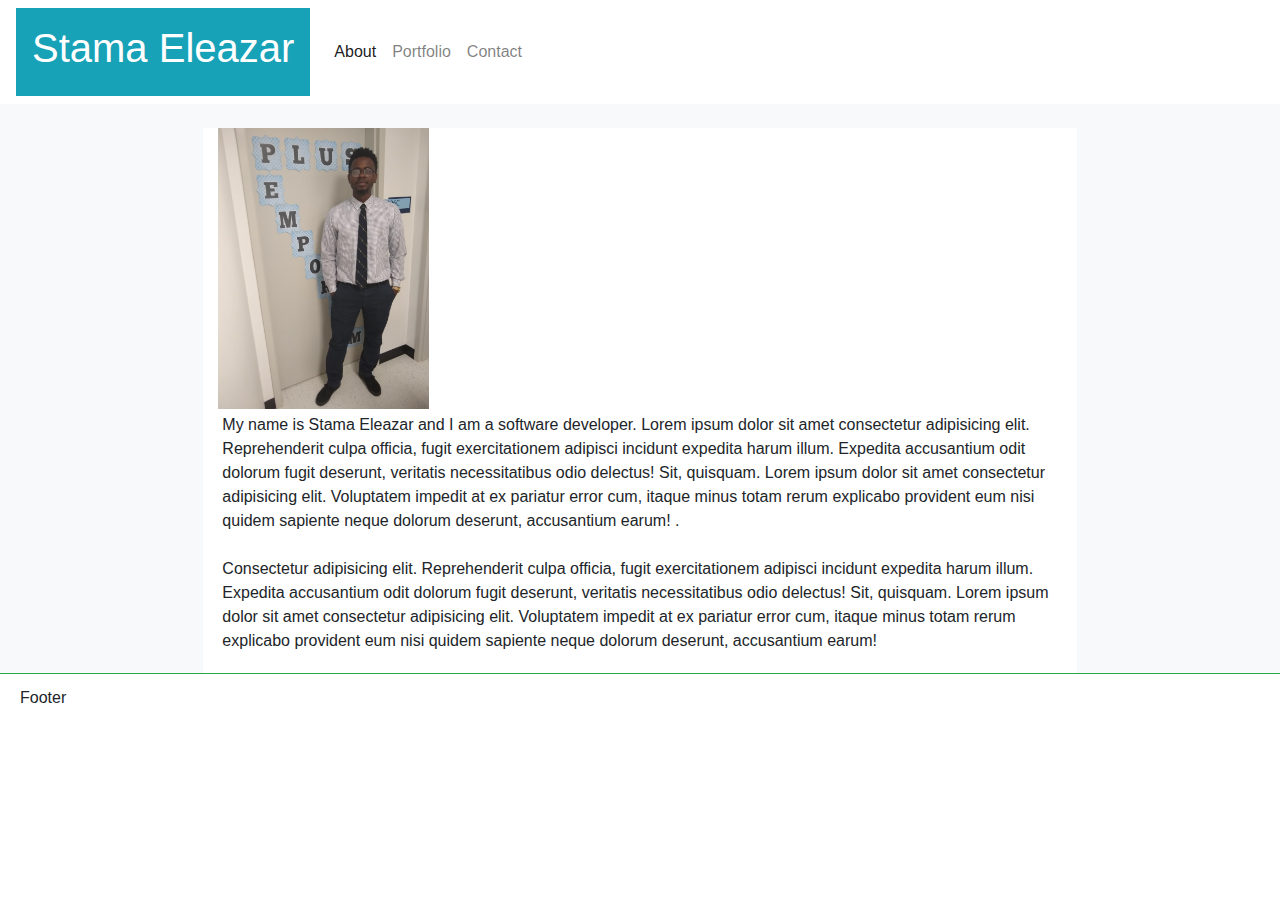
==== index.html @ 85c2bdb8 "index-started-bootstrapframe" ====
<!DOCTYPE html>
<html lang="en">

<head>
    <meta charset="UTF-8">
    <meta name="viewport" content="width=device-width, initial-scale=1.0">
    <meta http-equiv="X-UA-Compatible" content="ie=edge">


    <title>Eleazar Portfolio - BP</title>
    <!-- 
    <link rel="stylesheet" type="text/css" href="assets/css/style.css">
    <link rel="stylesheet" type="text/css" href="assets/css/querry.css">

    <link href="https://fonts.googleapis.com/css?family=Indie+Flower&display=swap" rel="stylesheet">
    <link href="https://fonts.googleapis.com/css?family=Open+Sans+Condensed:300&display=swap" rel="stylesheet">
 -->

    <link rel="stylesheet" href="https://stackpath.bootstrapcdn.com/bootstrap/4.3.1/css/bootstrap.min.css"
        integrity="sha384-ggOyR0iXCbMQv3Xipma34MD+dH/1fQ784/j6cY/iJTQUOhcWr7x9JvoRxT2MZw1T" crossorigin="anonymous">

</head>

<body>

        <nav class="navbar navbar-expand-lg navbar-light bg-white">
            <a class="navbar-brand bg-info text-white p-3" href="#">
                <h1>Stama Eleazar</h1>
            </a>
            <button class="navbar-toggler" type="button" data-toggle="collapse" data-target="#navbarNavAltMarkup"
                aria-controls="navbarNavAltMarkup" aria-expanded="false" aria-label="Toggle navigation">
                <span class="navbar-toggler-icon"></span>
            </button>
            <!-- <div class="float-right">  -->
            <!-- fixed after grid -->


            <div class="collapse navbar-collapse text-secondary" id="navbarNavAltMarkup">

                <div class="navbar-nav">
                    <a class="nav-item nav-link active" href="#">About <span class="sr-only">(current)</span></a>
                    <a class="float-right nav-item nav-link" href="#">Portfolio</a>
                    <a class="float-right nav-item nav-link" href="#">Contact</a>

                </div>
            </div>

            <!-- </div> -->
        </nav>



        <div class="flex-container">







            <div class="row bg-light">




                <div class="pt-2 col-2">

                </div>
                <div class="mt-4 col-8 bg-white">


                    <img src="assets/images/selea.jpeg.jpg" class="w-25 img-fluid float-left" alt="Responsive image">



                    <p class="float-left p-1">My name is Stama Eleazar and I am a software developer. Lorem ipsum dolor sit
                        amet
                        consectetur adipisicing elit. Reprehenderit culpa officia, fugit exercitationem adipisci incidunt
                        expedita harum illum. Expedita accusantium odit dolorum fugit deserunt, veritatis necessitatibus
                        odio delectus! Sit, quisquam. Lorem ipsum dolor sit amet consectetur adipisicing elit. Voluptatem
                        impedit at ex pariatur error cum, itaque minus totam rerum explicabo provident eum nisi quidem
                        sapiente neque dolorum deserunt, accusantium earum! .</p>

                    <p class="float-left p-1"> Consectetur adipisicing elit. Reprehenderit culpa officia, fugit
                        exercitationem adipisci incidunt
                        expedita harum illum. Expedita accusantium odit dolorum fugit deserunt, veritatis necessitatibus
                        odio delectus! Sit, quisquam. Lorem ipsum dolor sit amet consectetur adipisicing elit. Voluptatem
                        impedit at ex pariatur error cum, itaque minus totam rerum explicabo provident eum nisi quidem
                        sapiente neque dolorum deserunt, accusantium earum! </p>
                </div>

                <div class="pt-2 col-2">

                </div>
            </div>


            <div class="card-footer bg-transparent border-success">Footer</div>


</body>

</html>
---- assets/css/style.css ----
*{
    margin: 0;
    padding: 0;
    box-sizing: border-box;
}

html, body{
    width: 100%;
    height: 100%;

}

.clearfix::after{
    content: " ";
    clear: both;
    display: block;
}

.container{
    width: 100%;
    max-width: 100%;
    height: 100%;

}



.header{
    background-color:#fff;
    
    
}

/*
.nav{
    margin-top: 10px;

}
*/

.my-name{
    color: #fff;
    background-color:#4aaaa5; 
    font-size: 40px;
    display: inline-block;
    padding: 7px;
    margin-bottom: 0;
    font-family: Georgia, 'Times New Roman', Times, serif;
    font-weight: bold;
}


.navi-buttons{
    
    float: right;

}
.navi-buttons li{
    display: inline-block;
   
    


}
.navi-buttons li a:link,
.navi-buttons li a:visited{
    text-decoration: none;
    font-family: 'Indie Flower', cursive;
    color: #777777;
    letter-spacing: 1.5px;
    border-bottom: solid;
    border-bottom-color: transparent;
 


}

.navi-buttons li a:active,
.navi-buttons li a:hover {
        color: #4aaaa5;
        border-bottom: solid;
        font-size: 108%;
   


}




.section{
    background-color: aqua;
    height: 95%;
    background-color: #f3ffe9;
    border-top: solid 5px #cccccc; 
    
    
    
}



.article{
    background-color: #ffffff;
    border: solid 2px #dddddd;
    margin: 5% 7% 0;
    
    
     

}


.parttwo{
        font-size: 22px;
        font-family: Georgia, 'Times New Roman', Times, serif;
        color: #4aaaa5; 
        border-bottom: solid #dddddd;
        padding: 20px;
        margin: 20px;
        font-weight: bold;
        
}

.pic-text{
    margin: 20px;

}

.partthree{
    color: #777777;
    letter-spacing: 1.5px;
    font-family: 'Open Sans Condensed', sans-serif;
    padding: 10px;
}

.mypic{
    float: left;
    margin: 10px;
    width: 150px
}



  /*sticky footer*/
.container{
   
     display: flex;
     flex-direction: column;
}

.top{
    flex: 1 0 auto;
}

.footer{
    height: 5%;
    background-color: #666666;
    color: white;
    text-align: center;
    flex-shrink: 0;

}

/***************portfolio**************/

.boxes{

    display: flex;
    background: #fff;
    justify-content: center;
    margin: 10px;
    


}

 
.boxes > div {
    background-color: #fff;
    margin: 0 30px;  
    font-size: 20px;
    color: #fff;
    

  }




.flex-container{
    position: relative;
    text-align: center;
    color: white;
}

.text-position{
position: absolute;
  top: 70%;
  left: 50%;
  transform: translate(-50%, -50%);
  background-color: #4aaaa5;
  width: 150px;
  padding: 3px 0;

}


.pic-port-size{
    width: 150px;
}

.link-decoration{
    text-decoration: none;
    color: white;

}
---- assets/css/querry.css ----
@media screen and (max-width: 426px){

.my-name{
    display: block;
    text-align: center;

}

.navi-buttons{
    float: none;
    text-align: center;
}

.footer{
    display: none;
}


.boxes{
    display: flex;
    flex-direction: column;
}
}


/*small phones to small tablets from 427px to 767px */
@media screen and (min-width: 427px) and (max-width: 768px){

.navi-buttons li{
    margin-top: 9%;
    margin-right: 10px;
    font-size: 18px;

}

.boxes{
    display: flex;
    flex-direction: column;
}

}
/*laptops */
@media screen and (max-width: 1440px){

.navi-buttons li{
    margin-top: 9%;
    margin-right: 10px;
    font-size: 18px;

}

}

@media screen and (max-width: 1840px){

.navi-buttons li{
    margin-top: 9%;
    margin-right: 10px;
    font-size: 18px;

}

}
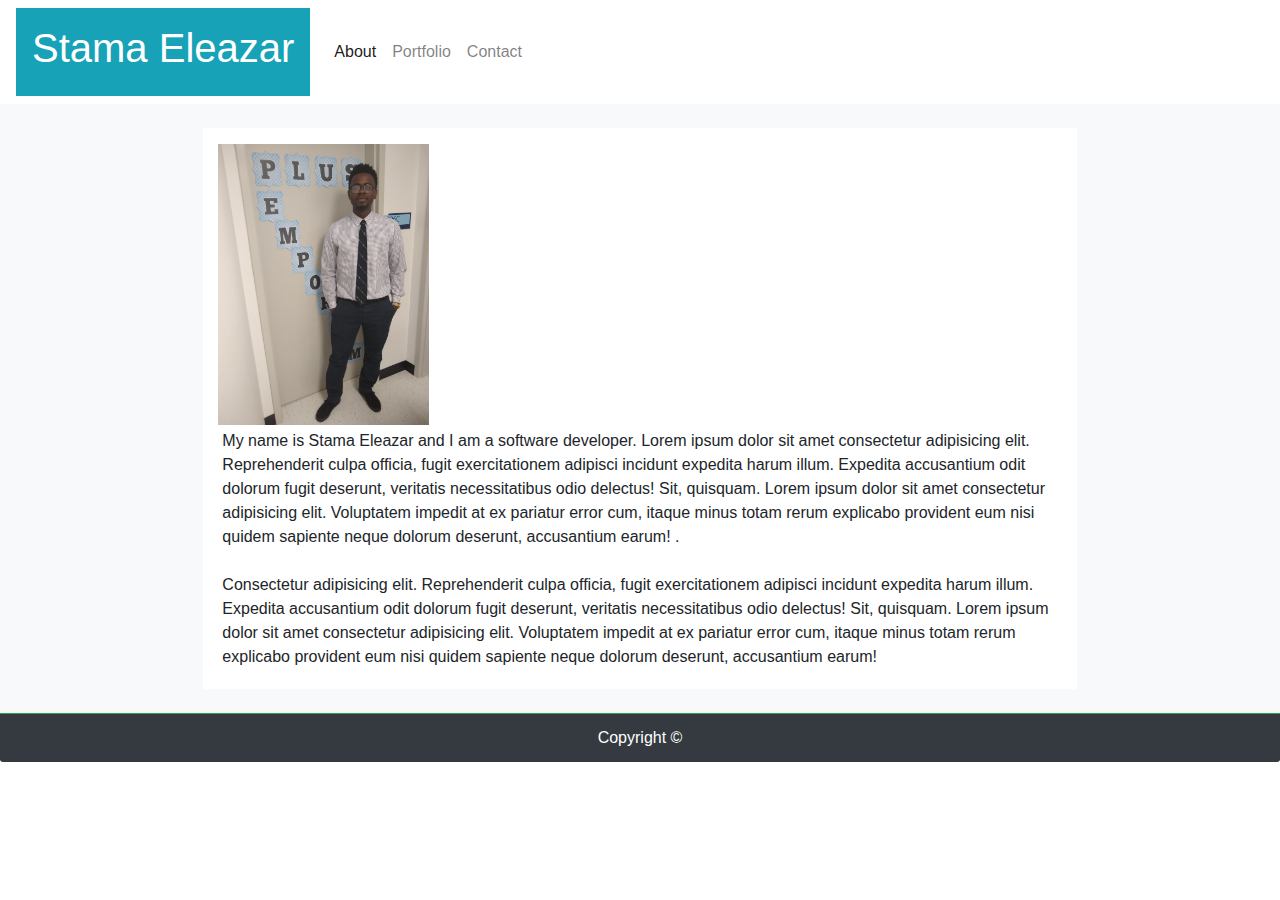
==== commit 50b5b583: "contact form updated" ====
--- a/index.html
+++ b/index.html
@@ -24,7 +24,7 @@
 <body>
 
         <nav class="navbar navbar-expand-lg navbar-light bg-white">
-            <a class="navbar-brand bg-info text-white p-3" href="#">
+            <a class="navbar-brand bg-info text-white p-3" href="index.html">
                 <h1>Stama Eleazar</h1>
             </a>
             <button class="navbar-toggler" type="button" data-toggle="collapse" data-target="#navbarNavAltMarkup"
@@ -38,9 +38,9 @@
             <div class="collapse navbar-collapse text-secondary" id="navbarNavAltMarkup">
 
                 <div class="navbar-nav">
-                    <a class="nav-item nav-link active" href="#">About <span class="sr-only">(current)</span></a>
-                    <a class="float-right nav-item nav-link" href="#">Portfolio</a>
-                    <a class="float-right nav-item nav-link" href="#">Contact</a>
+                    <a class="nav-item nav-link active" href="index.html">About <span class="sr-only">(current)</span></a>
+                    <a class="float-right nav-item nav-link" href="portolio.html">Portfolio</a>
+                    <a class="float-right nav-item nav-link" href="contact.html">Contact</a>
 
                 </div>
             </div>
@@ -66,10 +66,12 @@
                 <div class="pt-2 col-2">
 
                 </div>
-                <div class="mt-4 col-8 bg-white">
+                <div class="mt-4 mb-4 col-8 bg-white">
 
 
-                    <img src="assets/images/selea.jpeg.jpg" class="w-25 img-fluid float-left" alt="Responsive image">
+                    <img src="assets/images/selea.jpeg.jpg" class="w-25 img-fluid mt-3 float-left" alt="Responsive image">
+
+                    <!-- wwhen done make it float so text align -->
 
 
 
@@ -95,7 +97,7 @@
             </div>
 
 
-            <div class="card-footer bg-transparent border-success">Footer</div>
+            <div class="card-footer text-center bg-dark text-white border-success">Copyright &copy;</div>
 
 
 </body>
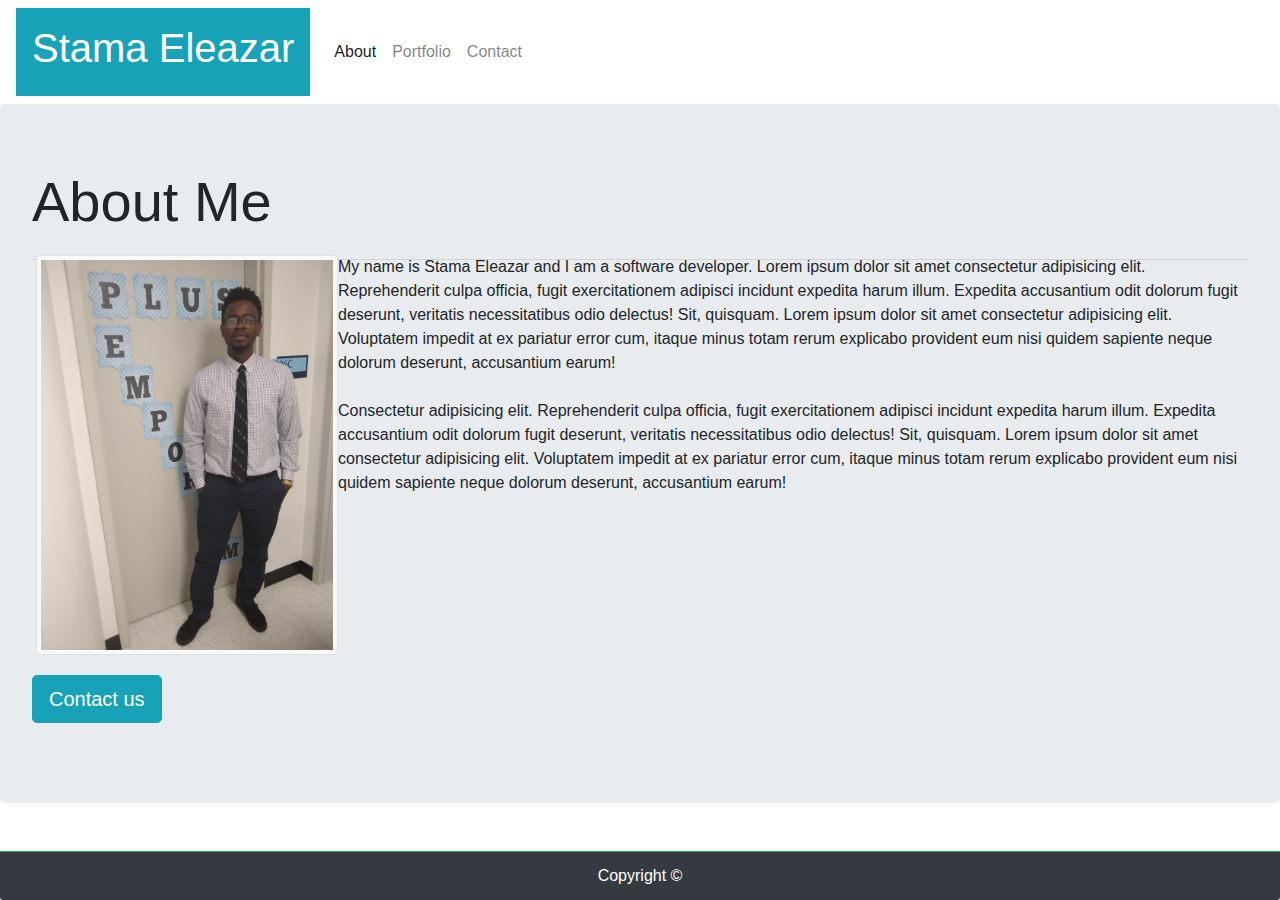
==== commit 53a288d2: "portfolio started- included carousel" ====
--- a/index.html
+++ b/index.html
@@ -23,34 +23,65 @@
 
 <body>
 
-        <nav class="navbar navbar-expand-lg navbar-light bg-white">
-            <a class="navbar-brand bg-info text-white p-3" href="index.html">
-                <h1>Stama Eleazar</h1>
-            </a>
-            <button class="navbar-toggler" type="button" data-toggle="collapse" data-target="#navbarNavAltMarkup"
-                aria-controls="navbarNavAltMarkup" aria-expanded="false" aria-label="Toggle navigation">
-                <span class="navbar-toggler-icon"></span>
-            </button>
-            <!-- <div class="float-right">  -->
-            <!-- fixed after grid -->
+    <nav class="navbar navbar-expand-lg navbar-light bg-white">
+        <a class="navbar-brand bg-info text-white p-3" href="index.html">
+            <h1>Stama Eleazar</h1>
+        </a>
+        <button class="navbar-toggler" type="button" data-toggle="collapse" data-target="#navbarNavAltMarkup"
+            aria-controls="navbarNavAltMarkup" aria-expanded="false" aria-label="Toggle navigation">
+            <span class="navbar-toggler-icon"></span>
+        </button>
+        <!-- <div class="float-right">  -->
+        <!-- fixed after grid -->
 
 
-            <div class="collapse navbar-collapse text-secondary" id="navbarNavAltMarkup">
+        <div class="collapse navbar-collapse text-secondary" id="navbarNavAltMarkup">
 
-                <div class="navbar-nav">
-                    <a class="nav-item nav-link active" href="index.html">About <span class="sr-only">(current)</span></a>
-                    <a class="float-right nav-item nav-link" href="portolio.html">Portfolio</a>
-                    <a class="float-right nav-item nav-link" href="contact.html">Contact</a>
+            <div class="navbar-nav">
+                <a class="nav-item nav-link active" href="index.html">About <span class="sr-only">(current)</span></a>
+                <a class="float-right nav-item nav-link" href="portolio.html">Portfolio</a>
+                <a class="float-right nav-item nav-link" href="contact.html">Contact</a>
 
-                </div>
             </div>
+        </div>
 
-            <!-- </div> -->
-        </nav>
+        <!-- </div> -->
+    </nav>
 
 
 
-        <div class="flex-container">
+    <div class="jumbotron">
+            
+        <h1 class="display-4">About Me</h1>
+        <p class="lead"><p class="float-left p-1">
+
+                <img src="assets/images/selea.jpeg.jpg" alt="Responsive-image" class="img-thumbnail w-25 img-fluid mt float-left bg-light">
+                <!-- <img src="assets/images/selea.jpeg.jpg" class="w-25 img-fluid mt float-left" alt="Responsive image"> -->
+                My name is Stama Eleazar and I am a software developer. Lorem ipsum dolor sit
+            amet
+            consectetur adipisicing elit. Reprehenderit culpa officia, fugit exercitationem adipisci incidunt
+            expedita harum illum. Expedita accusantium odit dolorum fugit deserunt, veritatis necessitatibus
+            odio delectus! Sit, quisquam. Lorem ipsum dolor sit amet consectetur adipisicing elit. Voluptatem
+            impedit at ex pariatur error cum, itaque minus totam rerum explicabo provident eum nisi quidem
+            sapiente neque dolorum deserunt, accusantium earum! <br>
+            <br>
+            
+             Consectetur adipisicing elit. Reprehenderit culpa officia, fugit
+            exercitationem adipisci incidunt
+            expedita harum illum. Expedita accusantium odit dolorum fugit deserunt, veritatis necessitatibus
+            odio delectus! Sit, quisquam. Lorem ipsum dolor sit amet consectetur adipisicing elit. Voluptatem
+            impedit at ex pariatur error cum, itaque minus totam rerum explicabo provident eum nisi quidem
+            sapiente neque dolorum deserunt, accusantium earum! </p></p>
+        <hr class="my-4">
+        
+        <p class="lead">
+            <a class="btn btn-info btn-lg" href="contact.html" role="button">Contact us</a>
+        </p>
+    </div>
+
+
+
+    <!-- <div class="flex-container">
 
 
 
@@ -71,7 +102,7 @@
 
                     <img src="assets/images/selea.jpeg.jpg" class="w-25 img-fluid mt-3 float-left" alt="Responsive image">
 
-                    <!-- wwhen done make it float so text align -->
+                    wwhen done make it float so text align
 
 
 
@@ -94,10 +125,10 @@
                 <div class="pt-2 col-2">
 
                 </div>
-            </div>
+            </div> -->
 
 
-            <div class="card-footer text-center bg-dark text-white border-success">Copyright &copy;</div>
+    <div class="card-footer fixed-bottom  text-center bg-dark text-white border-success">Copyright &copy;</div>
 
 
 </body>
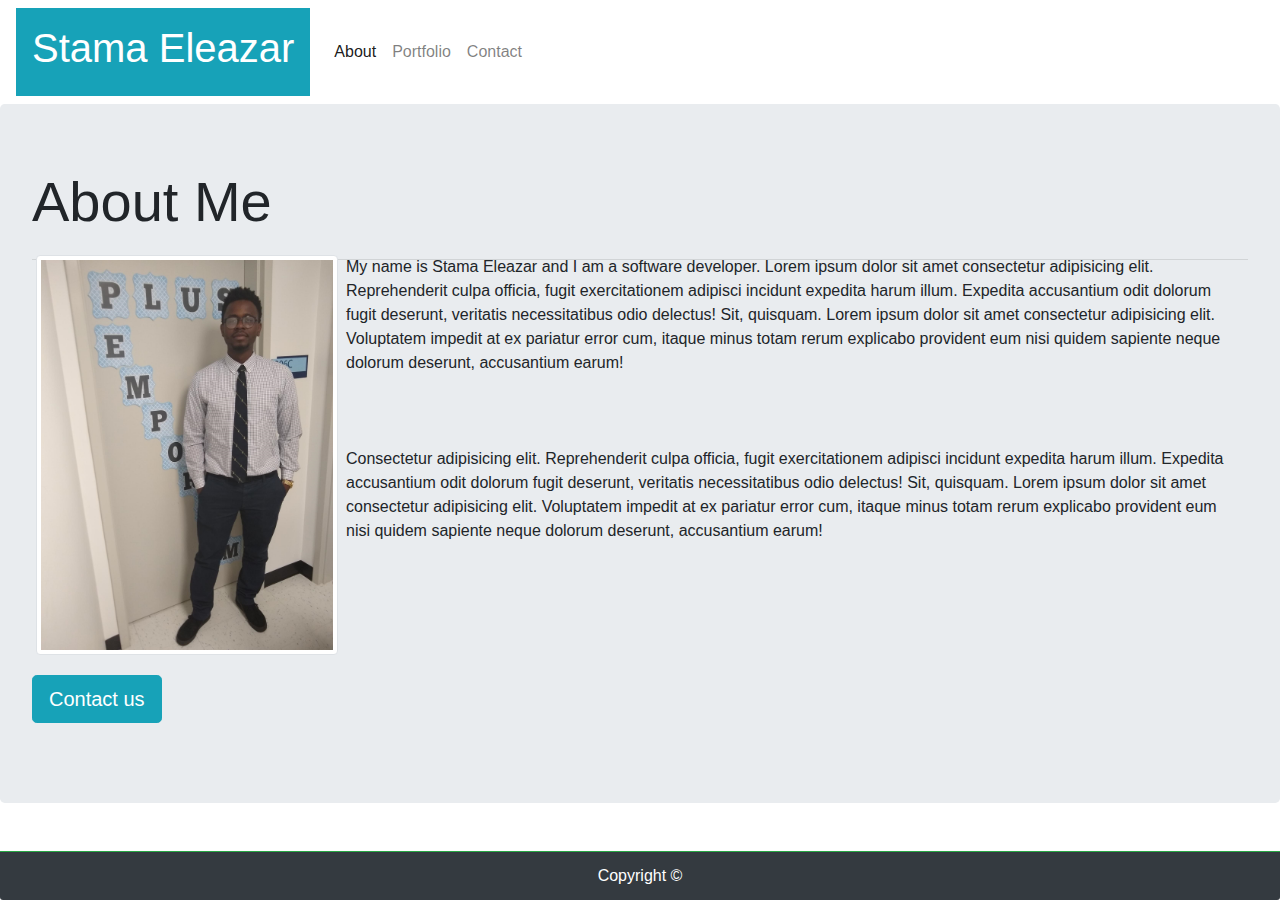
==== commit 3203e51b: "fixed-contact-add-columns" ====
--- a/index.html
+++ b/index.html
@@ -55,7 +55,7 @@
         <h1 class="display-4">About Me</h1>
         <p class="lead"><p class="float-left p-1">
 
-                <img src="assets/images/selea.jpeg.jpg" alt="Responsive-image" class="img-thumbnail w-25 img-fluid mt float-left bg-light">
+                <img src="assets/images/selea.jpeg.jpg" alt="Responsive-image" class="img-thumbnail w-25 img-fluid  mr-2 float-left">
                 <!-- <img src="assets/images/selea.jpeg.jpg" class="w-25 img-fluid mt float-left" alt="Responsive image"> -->
                 My name is Stama Eleazar and I am a software developer. Lorem ipsum dolor sit
             amet
@@ -65,7 +65,8 @@
             impedit at ex pariatur error cum, itaque minus totam rerum explicabo provident eum nisi quidem
             sapiente neque dolorum deserunt, accusantium earum! <br>
             <br>
-            
+            <br>
+            <br>
              Consectetur adipisicing elit. Reprehenderit culpa officia, fugit
             exercitationem adipisci incidunt
             expedita harum illum. Expedita accusantium odit dolorum fugit deserunt, veritatis necessitatibus
@@ -80,53 +81,7 @@
     </div>
 
 
-
-    <!-- <div class="flex-container">
-
-
-
-
-
-
-
-            <div class="row bg-light">
-
-
-
-
-                <div class="pt-2 col-2">
-
-                </div>
-                <div class="mt-4 mb-4 col-8 bg-white">
-
-
-                    <img src="assets/images/selea.jpeg.jpg" class="w-25 img-fluid mt-3 float-left" alt="Responsive image">
-
-                    wwhen done make it float so text align
-
-
-
-                    <p class="float-left p-1">My name is Stama Eleazar and I am a software developer. Lorem ipsum dolor sit
-                        amet
-                        consectetur adipisicing elit. Reprehenderit culpa officia, fugit exercitationem adipisci incidunt
-                        expedita harum illum. Expedita accusantium odit dolorum fugit deserunt, veritatis necessitatibus
-                        odio delectus! Sit, quisquam. Lorem ipsum dolor sit amet consectetur adipisicing elit. Voluptatem
-                        impedit at ex pariatur error cum, itaque minus totam rerum explicabo provident eum nisi quidem
-                        sapiente neque dolorum deserunt, accusantium earum! .</p>
-
-                    <p class="float-left p-1"> Consectetur adipisicing elit. Reprehenderit culpa officia, fugit
-                        exercitationem adipisci incidunt
-                        expedita harum illum. Expedita accusantium odit dolorum fugit deserunt, veritatis necessitatibus
-                        odio delectus! Sit, quisquam. Lorem ipsum dolor sit amet consectetur adipisicing elit. Voluptatem
-                        impedit at ex pariatur error cum, itaque minus totam rerum explicabo provident eum nisi quidem
-                        sapiente neque dolorum deserunt, accusantium earum! </p>
-                </div>
-
-                <div class="pt-2 col-2">
-
-                </div>
-            </div> -->
-
+<!-- section -->
 
     <div class="card-footer fixed-bottom  text-center bg-dark text-white border-success">Copyright &copy;</div>
 
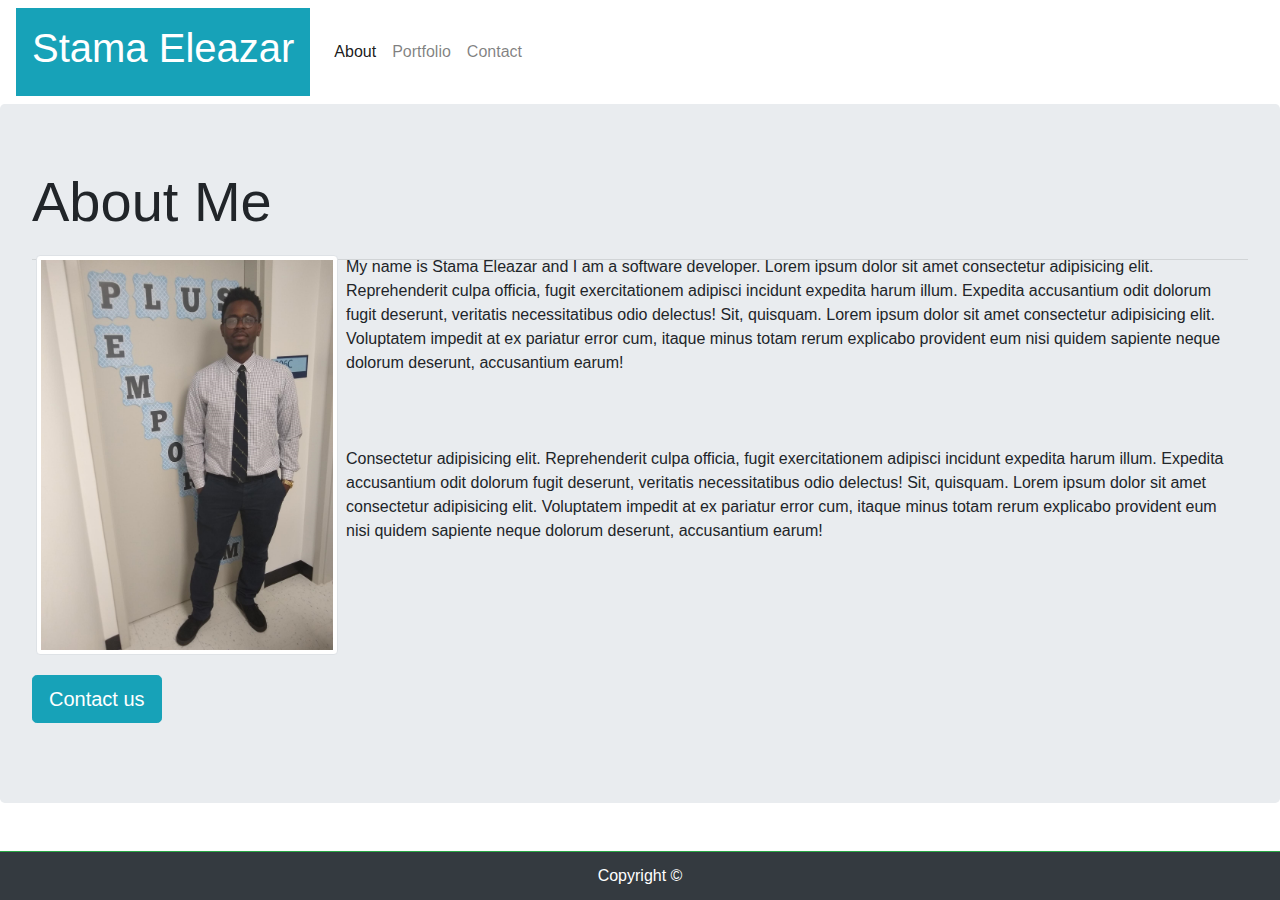
==== commit 7f967eb4: "fixed grammar error in contact" ====
--- a/index.html
+++ b/index.html
@@ -86,6 +86,18 @@
     <div class="card-footer fixed-bottom  text-center bg-dark text-white border-success">Copyright &copy;</div>
 
 
+
+
+    <script src="https://code.jquery.com/jquery-3.3.1.slim.min.js"
+    integrity="sha384-q8i/X+965DzO0rT7abK41JStQIAqVgRVzpbzo5smXKp4YfRvH+8abtTE1Pi6jizo"
+    crossorigin="anonymous"></script>
+<script src="https://cdnjs.cloudflare.com/ajax/libs/popper.js/1.14.7/umd/popper.min.js"
+    integrity="sha384-UO2eT0CpHqdSJQ6hJty5KVphtPhzWj9WO1clHTMGa3JDZwrnQq4sF86dIHNDz0W1"
+    crossorigin="anonymous"></script>
+<script src="https://stackpath.bootstrapcdn.com/bootstrap/4.3.1/js/bootstrap.min.js"
+    integrity="sha384-JjSmVgyd0p3pXB1rRibZUAYoIIy6OrQ6VrjIEaFf/nJGzIxFDsf4x0xIM+B07jRM"
+    crossorigin="anonymous"></script>
+
 </body>
 
 </html>